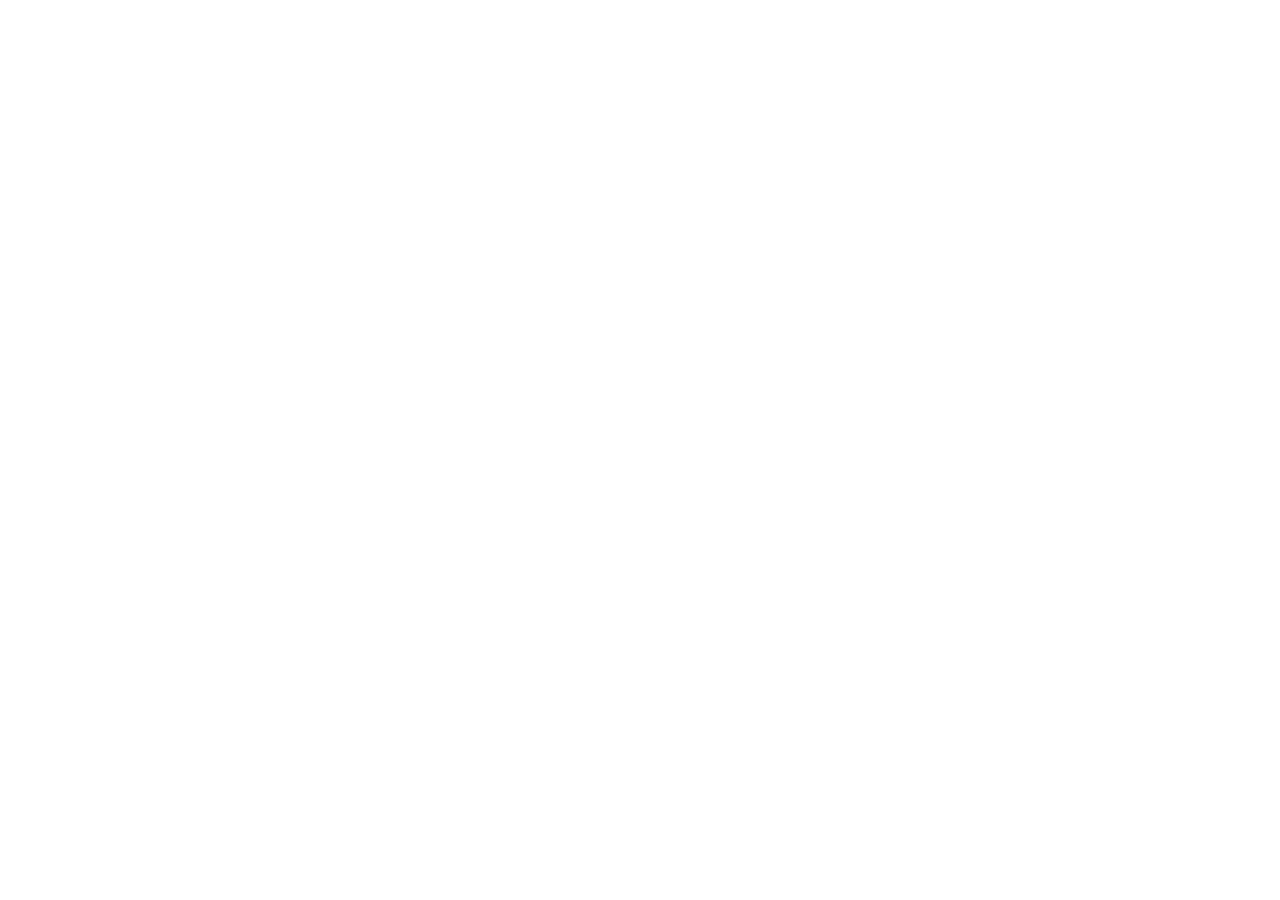
==== first.html @ b3d693ef "first commit" ====
<!DOCTYPE html>
<html lang="en">
<head>
    <meta charset="UTF-8">
    <meta name="viewport" content="width=device-width, initial-scale=1.0">
    <title>First Github Repository</title>
</head>
<body>
    
</body>
</html>
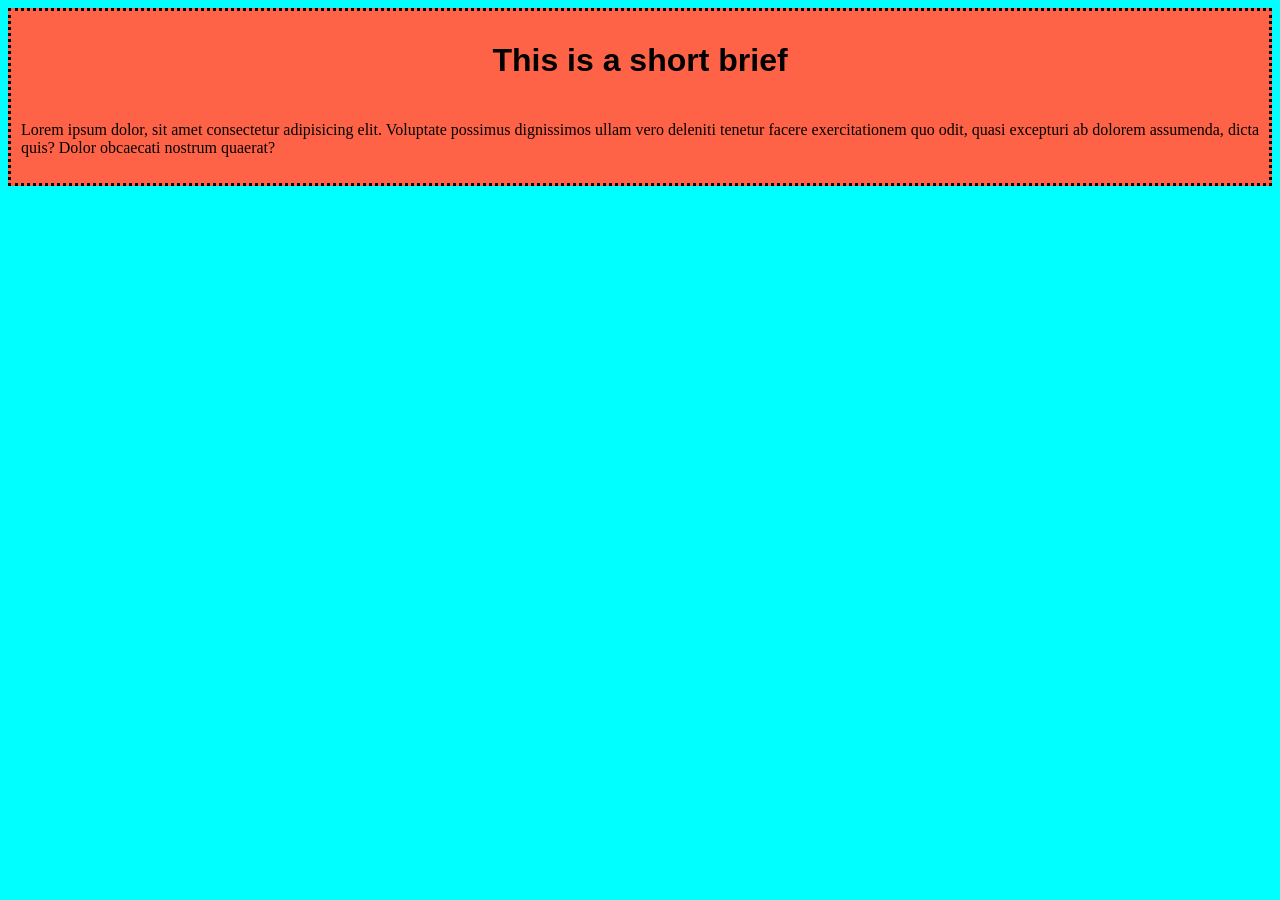
==== commit d38c6ae4: "Added the first change" ====
--- a/first.html
+++ b/first.html
@@ -4,8 +4,12 @@
     <meta charset="UTF-8">
     <meta name="viewport" content="width=device-width, initial-scale=1.0">
     <title>First Github Repository</title>
+    <link rel="stylesheet" href="styles/style.css">
 </head>
 <body>
-    
+    <div>
+        <h1>This is a short brief</h1>
+        <p>Lorem ipsum dolor, sit amet consectetur adipisicing elit. Voluptate possimus dignissimos ullam vero deleniti tenetur facere exercitationem quo odit, quasi excepturi ab dolorem assumenda, dicta quis? Dolor obcaecati nostrum quaerat?</p>
+    </div>
 </body>
 </html>
--- a/styles/style.css
+++ b/styles/style.css
@@ -0,0 +1,17 @@
+body {
+    background-color: aqua;
+}
+div  {
+    background-color:tomato ;
+    border: 3px dotted black;
+}
+h1 {
+    text-align: center;
+    font-weight: 900;
+    padding: 10px;
+    font-family: 'Segoe UI', Tahoma, Geneva, Verdana, sans-serif;
+}
+p {
+    text-align: justify;
+    padding: 10px;
+}
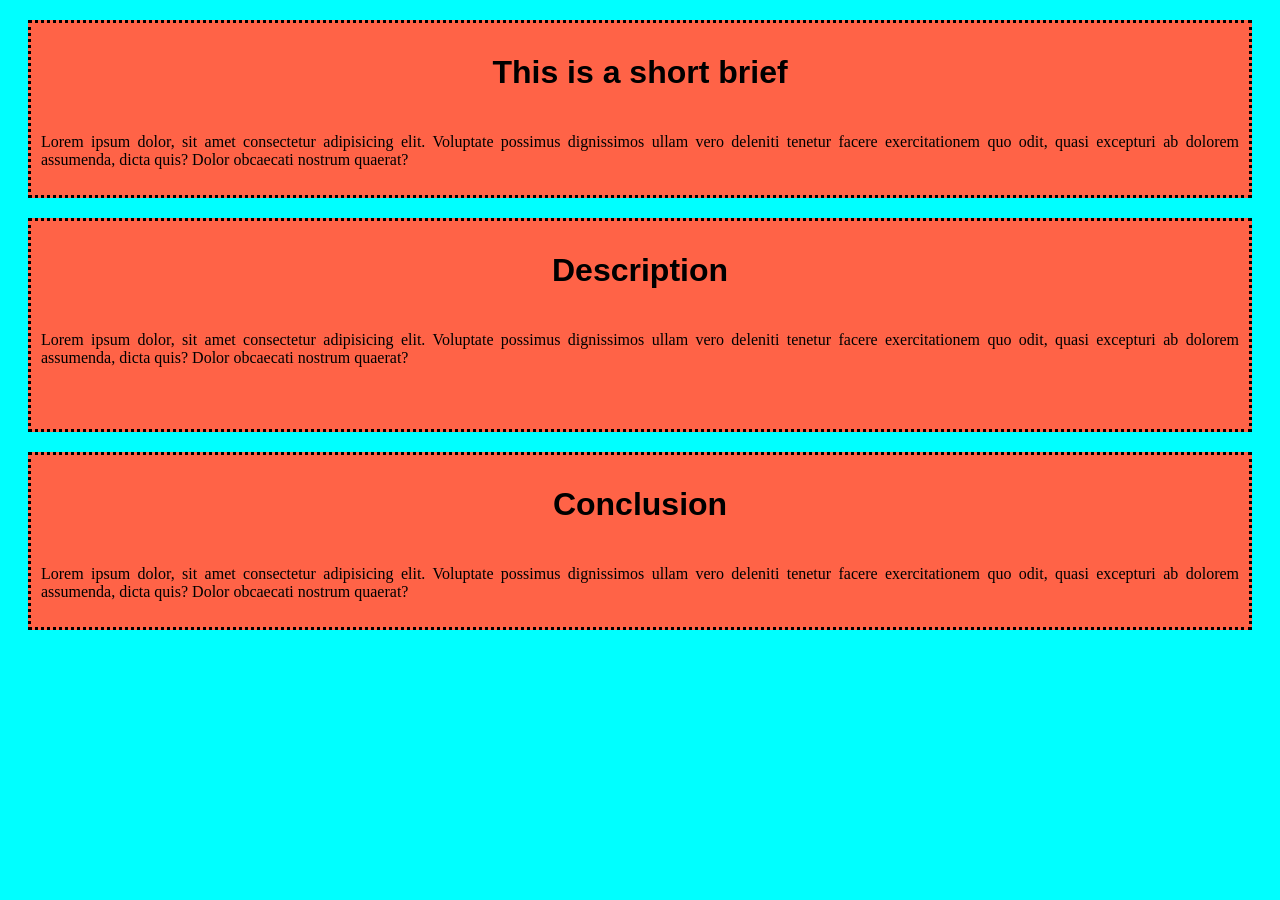
==== commit 3891e8ae: "Update" ====
--- a/first.html
+++ b/first.html
@@ -11,5 +11,14 @@
         <h1>This is a short brief</h1>
         <p>Lorem ipsum dolor, sit amet consectetur adipisicing elit. Voluptate possimus dignissimos ullam vero deleniti tenetur facere exercitationem quo odit, quasi excepturi ab dolorem assumenda, dicta quis? Dolor obcaecati nostrum quaerat?</p>
     </div>
+    <div>
+        <h1>Description</h1>
+        <p>Lorem ipsum dolor, sit amet consectetur adipisicing elit. Voluptate possimus dignissimos ullam vero deleniti tenetur facere exercitationem quo odit, quasi excepturi ab dolorem assumenda, dicta quis? Dolor obcaecati nostrum quaerat?</p>
+        <p></p>
+    </div>
+    <div>
+        <h1>Conclusion</h1>
+        <p>Lorem ipsum dolor, sit amet consectetur adipisicing elit. Voluptate possimus dignissimos ullam vero deleniti tenetur facere exercitationem quo odit, quasi excepturi ab dolorem assumenda, dicta quis? Dolor obcaecati nostrum quaerat?</p>
+    </div>
 </body>
 </html>
--- a/styles/style.css
+++ b/styles/style.css
@@ -4,6 +4,7 @@
 div  {
     background-color:tomato ;
     border: 3px dotted black;
+    margin: 20px;
 }
 h1 {
     text-align: center;
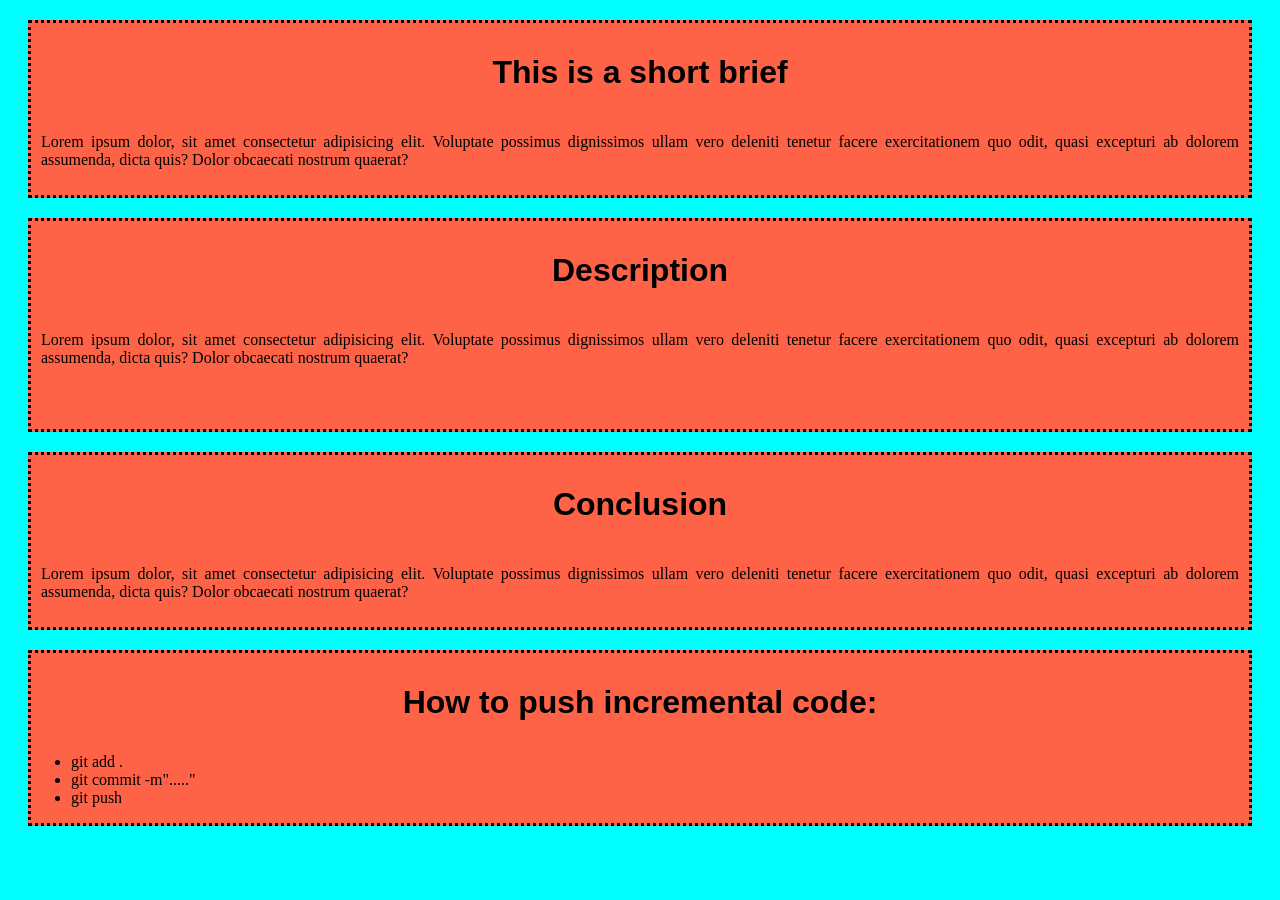
==== commit 0b91a5c5: "added" ====
--- a/first.html
+++ b/first.html
@@ -20,5 +20,13 @@
         <h1>Conclusion</h1>
         <p>Lorem ipsum dolor, sit amet consectetur adipisicing elit. Voluptate possimus dignissimos ullam vero deleniti tenetur facere exercitationem quo odit, quasi excepturi ab dolorem assumenda, dicta quis? Dolor obcaecati nostrum quaerat?</p>
     </div>
+    <div>
+        <h1>How  to push incremental code:</h1>
+        <ul>
+            <li>git add .</li>
+            <li>git commit -m"....."</li>
+            <li>git push</li>
+        </ul>
+    </div>
 </body>
 </html>
